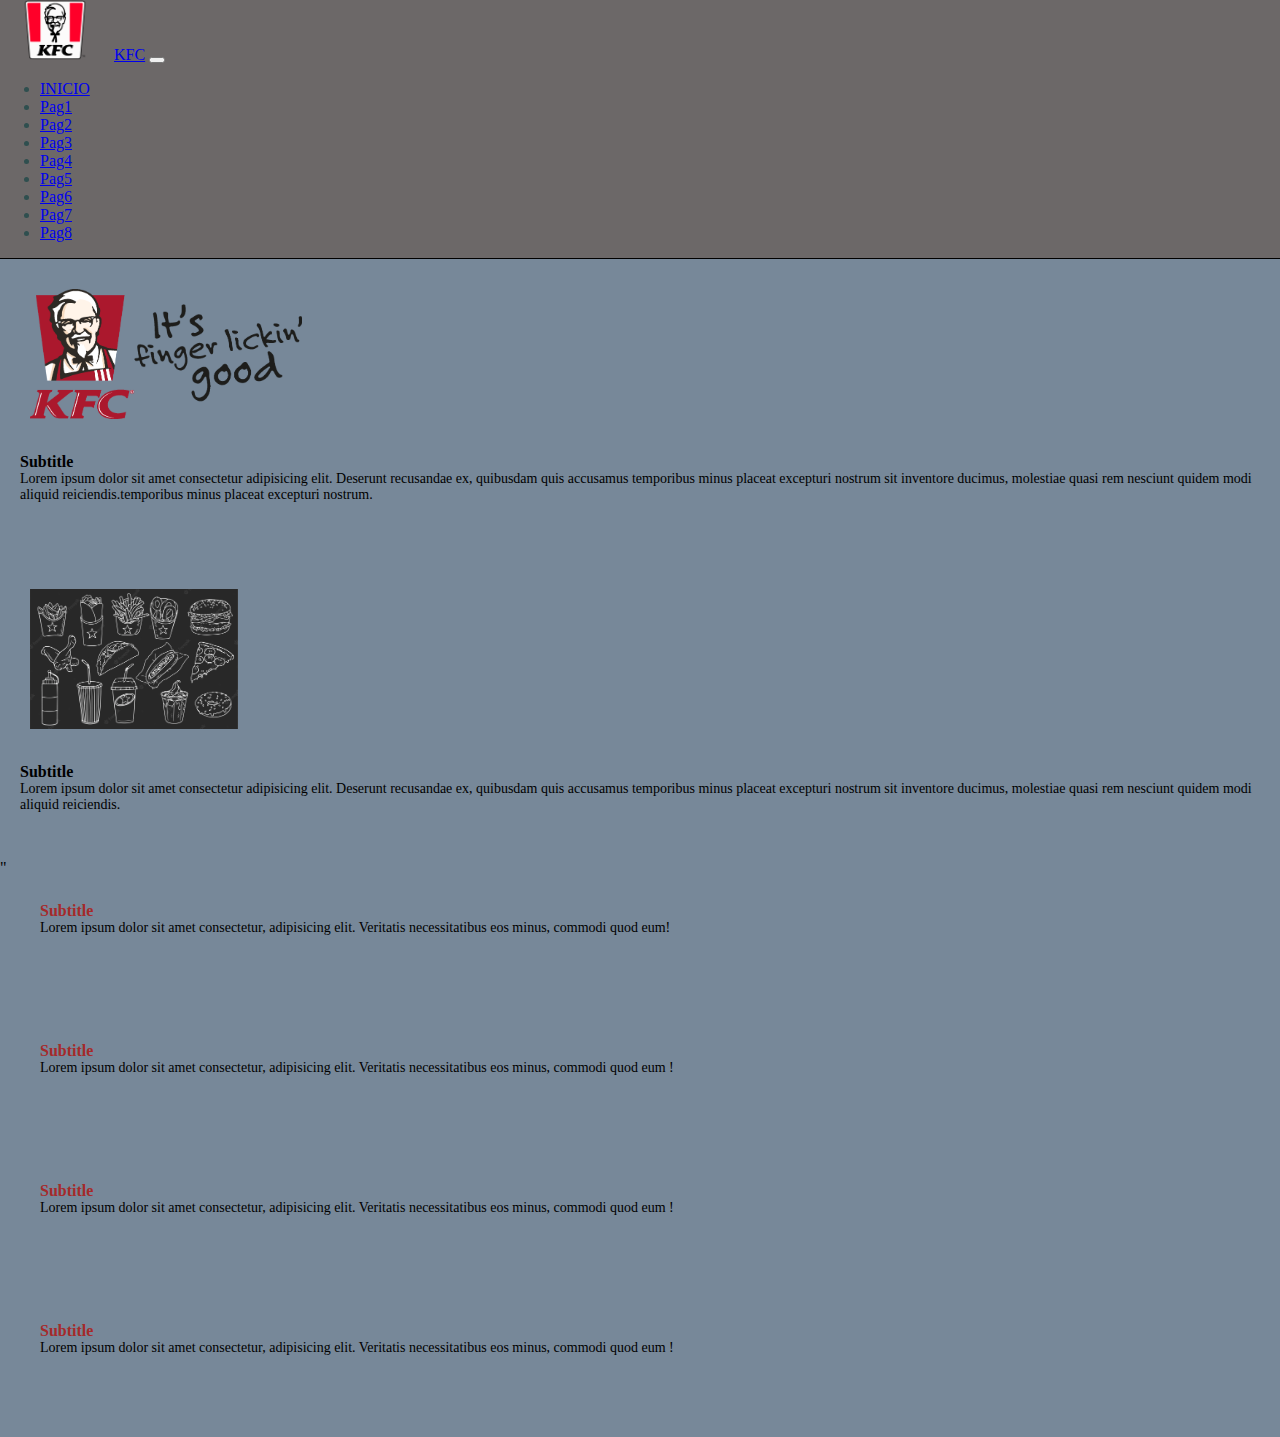
==== index.html @ b111fa26 "Guia 2 Proyecto Maquetacion 9 paginas" ====
<!DOCTYPE html>
<html lang="es">
<head>
    <meta charset="UTF-8">
    <meta http-equiv="X-UA-Compatible" content="IE=edge">
    <meta name="viewport" content="width=device-width, initial-scale=1.0">
    <title>Inicio KFC</title>
    <link href="https://cdn.jsdelivr.net/npm/bootstrap@5.2.0-beta1/dist/css/bootstrap.min.css" rel="stylesheet" integrity="sha384-0evHe/X+R7YkIZDRvuzKMRqM+OrBnVFBL6DOitfPri4tjfHxaWutUpFmBp4vmVor" crossorigin="anonymous">
    <link rel="stylesheet" href="css/style.css">
    <link rel="shortcut icon" href="img/favicon.ico" type="image/x-icon"> <!--Favicon-->
    <link rel="icon" href="img/favicon.ico" type="image/x-icon"> <!--Favicon-->
    

</head>
<body>

    <header>
        <nav class="navbar navbar-expand-lg bg-danger">
            <div class="container-fluid">
            <img src="img/logo2.png" width="110" height="60" class="d-inline-block align-text-top"> <!--Poner logo pequeño en la parte superior izquierda-->
              <a class="navbar-brand disabled" href="index.html">KFC</a>
              <button class="navbar-toggler" type="button" data-bs-toggle="collapse" data-bs-target="#navbarNav" aria-controls="navbarNav" aria-expanded="false" aria-label="Toggle navigation">
                <span class="navbar-toggler-icon"></span>
              </button> 

                <div class="collapse navbar-collapse" id="navbarNav">
                
                    <ul class="navbar-nav">

                        <li class="nav-item">
                            <a class="nav-link active" aria-current="page" href="index.html">INICIO</a>
                        </li>
                        <li class="nav-item">
                            <a class="nav-link active" href="pages/pag1.html">Pag1</a>
                        </li>
                        <li class="nav-item">
                            <a class="nav-link active" href="pages/pag2.html">Pag2</a>
                        </li>
                        <li class="nav-item">
                            <a class="nav-link active" href="pages/pag3.html">Pag3</a>
                        </li>
                        <li class="nav-item">
                            <a class="nav-link active" href="pages/pag4.html">Pag4</a>
                        </li>
                        <li class="nav-item">
                            <a class="nav-link active" href="pages/pag5.html">Pag5</a>
                        </li>
                        <li class="nav-item">
                            <a class="nav-link active" href="pages/pag6.html">Pag6</a>
                        </li>
                        <li class="nav-item">
                            <a class="nav-link active" href="pages/pag7.html">Pag7</a>
                        </li>
                        <li class="nav-item">
                            <a class="nav-link active" href="pages/pag8.html">Pag8</a>
                        </li>
                    </ul>
                </div>
            </div>
        </nav>
    </header>

    <main>
        <div class="container">
            <div class="row">
                <div class="col-12 col-lg-8 darkgrey">
                    <div class="col-12 caja1">
                        <img class="frasekfc" src="img/kfcconfrase.png" alt="">
                        <h4 class="h4-1">Subtitle</h4>
                        <p class="textolorem">Lorem ipsum dolor sit amet consectetur adipisicing elit. Deserunt recusandae ex, quibusdam quis accusamus temporibus minus placeat excepturi nostrum sit inventore ducimus, molestiae quasi rem nesciunt quidem modi aliquid reiciendis.temporibus minus placeat excepturi nostrum. </p>
                    </div>
                    <div class="col-12 caja1">
                        <img class="imginicio2" src="img/fondonegro.webp" alt="">
                        <h4 class="h4-1">Subtitle</h4>
                        <p class="textolorem">Lorem ipsum dolor sit amet consectetur adipisicing elit. Deserunt recusandae ex, quibusdam quis accusamus temporibus minus placeat excepturi nostrum sit inventore ducimus, molestiae quasi rem nesciunt quidem modi aliquid reiciendis.</p>
                    </div>
                </div>
               <div class="col-12 col-lg-4 caja2">"
                  <div class="col12 caja2-1">
                       <h4 class="h4-2">Subtitle</h4>
                       <p class="textolorem">Lorem ipsum dolor sit amet consectetur, adipisicing elit. Veritatis necessitatibus eos minus, commodi quod eum!</p>
                  </div>
                  <div class="col12 caja2-1">
                        <h4 class="h4-2">Subtitle</h4>
                        <p class="textolorem">Lorem ipsum dolor sit amet consectetur, adipisicing elit. Veritatis necessitatibus eos minus, commodi quod eum !</p>
                    </div>
                    <div class="col12 caja2-1">
                        <h4 class="h4-2">Subtitle</h4>
                        <p class="textolorem">Lorem ipsum dolor sit amet consectetur, adipisicing elit. Veritatis necessitatibus eos minus, commodi quod eum !</p>
                    </div>
                    <div class="col12 caja2-1">
                        <h4 class="h4-2">Subtitle</h4>
                        <p class="textolorem">Lorem ipsum dolor sit amet consectetur, adipisicing elit. Veritatis necessitatibus eos minus, commodi quod eum !</p>
                   </div>
                 
               </div>
            </div>

        </div>
    </main>
   
    <script src="https://cdn.jsdelivr.net/npm/bootstrap@5.2.0-beta1/dist/js/bootstrap.bundle.min.js" integrity="sha384-pprn3073KE6tl6bjs2QrFaJGz5/SUsLqktiwsUTF55Jfv3qYSDhgCecCxMW52nD2" crossorigin="anonymous"></script>
               
</body>
</html>
---- css/style.css ----
@import url(styleInicio.css);
@import url(stylepag1.css);
@import url(stylepag2.css);
@import url(stylepag3.css);
@import url(stylepag4.css);
@import url(stylepag5.css);
@import url(stylepag6.css);
@import url(stylepag7.css);
@import url(stylepag8.css);
:root{
    
    --clr-gray:rgba(75, 73, 73, 0.822);
    --clr-darkgrey:rgb(72 ,72, 72);
    --clr-grey:rgb(108, 104, 104);
    --clr-lightslategrey:darkgrey;
    
}
*{
    box-sizing: border-box;
}
body{
    padding: o;
    margin: 0;
}
nav{
    background-color: var(--clr-grey);
    border-bottom: 1px solid black;
}
main{
    background-color: var(--clr-gray);
}
.grey{
    background-color: var(--clr-lightslategrey);
}
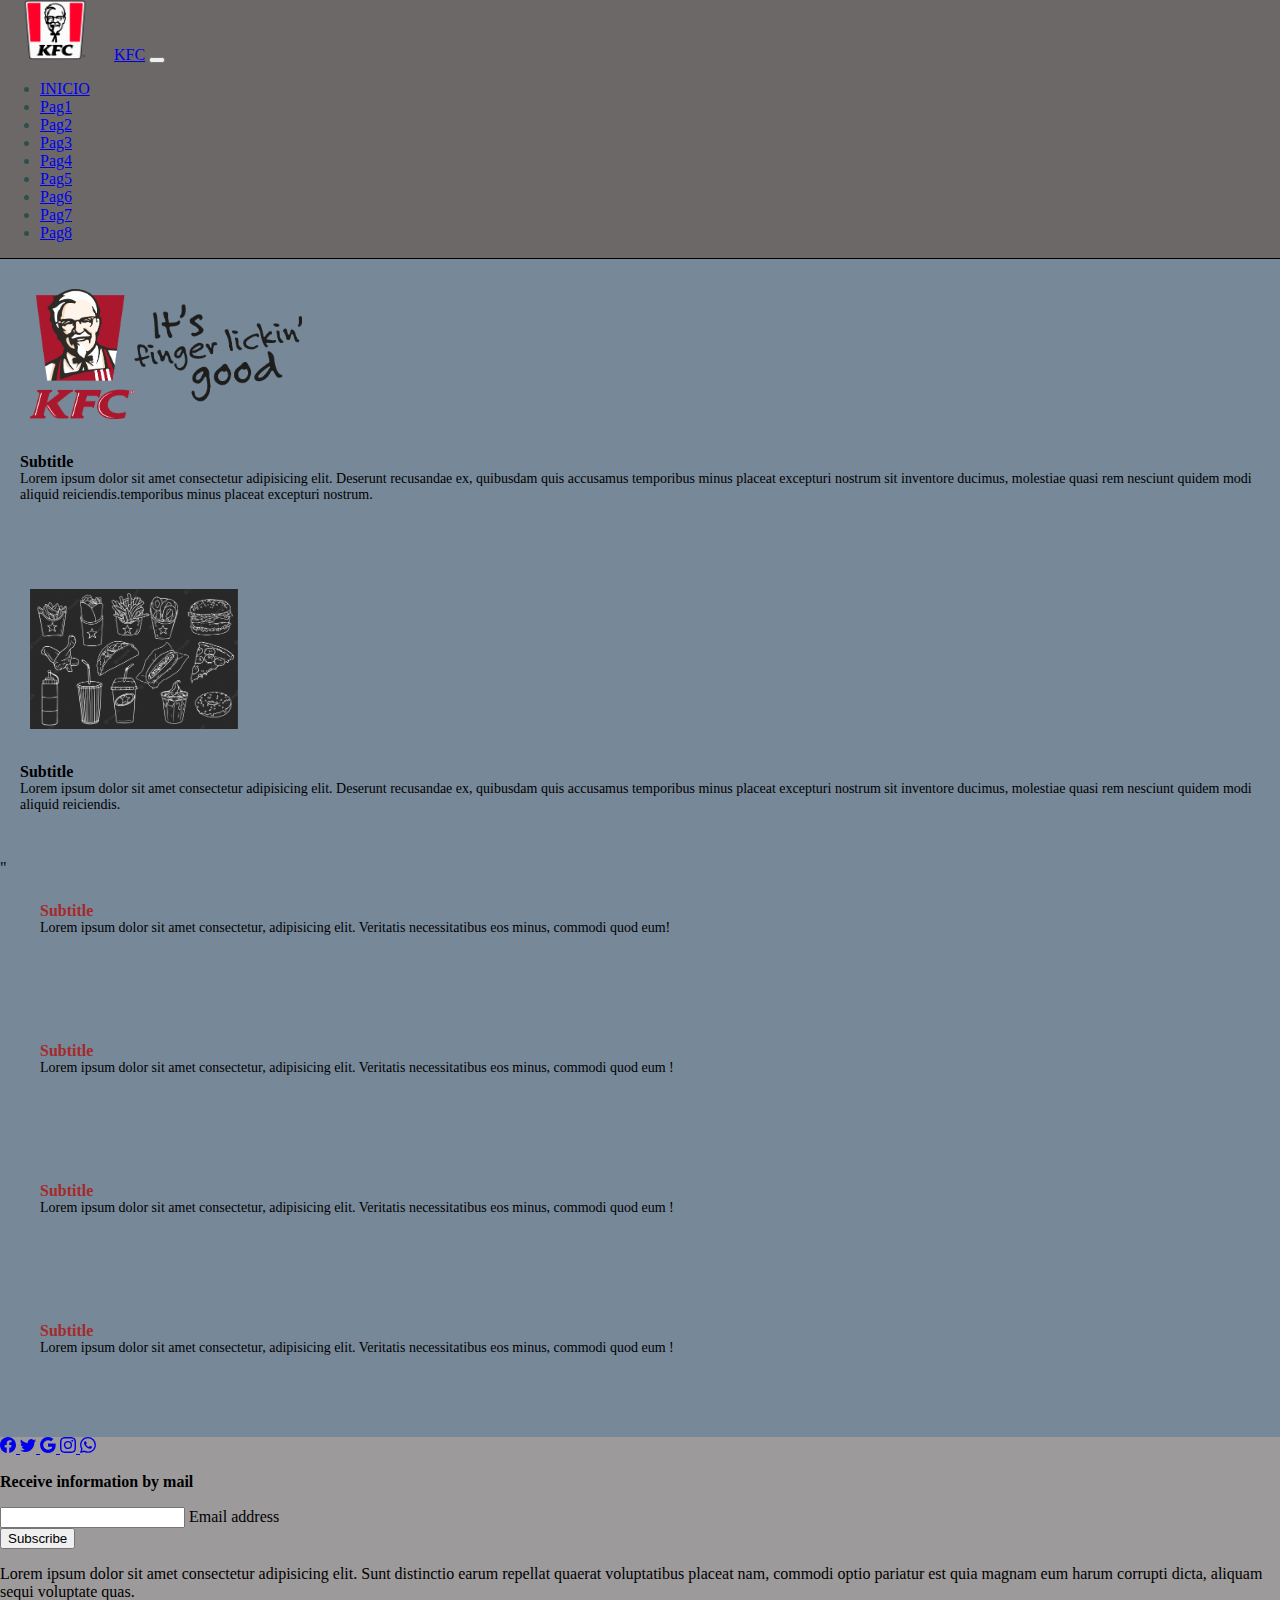
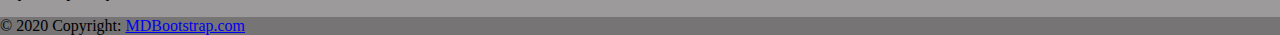
==== commit 2b96d70c: "9 Paginas (Se agrego footer)" ====
--- a/index.html
+++ b/index.html
@@ -92,13 +92,80 @@
                         <h4 class="h4-2">Subtitle</h4>
                         <p class="textolorem">Lorem ipsum dolor sit amet consectetur, adipisicing elit. Veritatis necessitatibus eos minus, commodi quod eum !</p>
                    </div>
-                 
                </div>
             </div>
-
         </div>
     </main>
-   
+
+<footer class="bg text-center text-white">
+    <div class="container p-4">
+      <section class="mb-4">
+        <!-- Facebook -->
+        <a class="btn btn-outline-light btn-floating m-1" href="#!" role="button">
+            <svg xmlns="http://www.w3.org/2000/svg" width="16" height="16" fill="currentColor" class="bi bi-facebook" viewBox="0 0 16 16">
+                <path d="M16 8.049c0-4.446-3.582-8.05-8-8.05C3.58 0-.002 3.603-.002 8.05c0 4.017 2.926 7.347 6.75 7.951v-5.625h-2.03V8.05H6.75V6.275c0-2.017 1.195-3.131 3.022-3.131.876 0 1.791.157 1.791.157v1.98h-1.009c-.993 0-1.303.621-1.303 1.258v1.51h2.218l-.354 2.326H9.25V16c3.824-.604 6.75-3.934 6.75-7.951z"/>
+              </svg>
+        </a>
+        <!-- Twitter -->
+        <a class="btn btn-outline-light btn-floating m-1" href="#!" role="button">
+            <svg xmlns="http://www.w3.org/2000/svg" width="16" height="16" fill="currentColor" class="bi bi-twitter" viewBox="0 0 16 16">
+                <path d="M5.026 15c6.038 0 9.341-5.003 9.341-9.334 0-.14 0-.282-.006-.422A6.685 6.685 0 0 0 16 3.542a6.658 6.658 0 0 1-1.889.518 3.301 3.301 0 0 0 1.447-1.817 6.533 6.533 0 0 1-2.087.793A3.286 3.286 0 0 0 7.875 6.03a9.325 9.325 0 0 1-6.767-3.429 3.289 3.289 0 0 0 1.018 4.382A3.323 3.323 0 0 1 .64 6.575v.045a3.288 3.288 0 0 0 2.632 3.218 3.203 3.203 0 0 1-.865.115 3.23 3.23 0 0 1-.614-.057 3.283 3.283 0 0 0 3.067 2.277A6.588 6.588 0 0 1 .78 13.58a6.32 6.32 0 0 1-.78-.045A9.344 9.344 0 0 0 5.026 15z"/>
+              </svg>
+        </a>
+        <!-- Google -->
+        <a class="btn btn-outline-light btn-floating m-1" href="#!" role="button"> 
+            <svg xmlns="http://www.w3.org/2000/svg" width="16" height="16" fill="currentColor" class="bi bi-google" viewBox="0 0 16 16">
+                <path d="M15.545 6.558a9.42 9.42 0 0 1 .139 1.626c0 2.434-.87 4.492-2.384 5.885h.002C11.978 15.292 10.158 16 8 16A8 8 0 1 1 8 0a7.689 7.689 0 0 1 5.352 2.082l-2.284 2.284A4.347 4.347 0 0 0 8 3.166c-2.087 0-3.86 1.408-4.492 3.304a4.792 4.792 0 0 0 0 3.063h.003c.635 1.893 2.405 3.301 4.492 3.301 1.078 0 2.004-.276 2.722-.764h-.003a3.702 3.702 0 0 0 1.599-2.431H8v-3.08h7.545z"/>
+              </svg>
+        </a>
+        <!-- Instagram -->
+        <a class="btn btn-outline-light btn-floating m-1" href="#!" role="button">
+            <svg xmlns="http://www.w3.org/2000/svg" width="16" height="16" fill="currentColor" class="bi bi-instagram" viewBox="0 0 16 16">
+                <path d="M8 0C5.829 0 5.556.01 4.703.048 3.85.088 3.269.222 2.76.42a3.917 3.917 0 0 0-1.417.923A3.927 3.927 0 0 0 .42 2.76C.222 3.268.087 3.85.048 4.7.01 5.555 0 5.827 0 8.001c0 2.172.01 2.444.048 3.297.04.852.174 1.433.372 1.942.205.526.478.972.923 1.417.444.445.89.719 1.416.923.51.198 1.09.333 1.942.372C5.555 15.99 5.827 16 8 16s2.444-.01 3.298-.048c.851-.04 1.434-.174 1.943-.372a3.916 3.916 0 0 0 1.416-.923c.445-.445.718-.891.923-1.417.197-.509.332-1.09.372-1.942C15.99 10.445 16 10.173 16 8s-.01-2.445-.048-3.299c-.04-.851-.175-1.433-.372-1.941a3.926 3.926 0 0 0-.923-1.417A3.911 3.911 0 0 0 13.24.42c-.51-.198-1.092-.333-1.943-.372C10.443.01 10.172 0 7.998 0h.003zm-.717 1.442h.718c2.136 0 2.389.007 3.232.046.78.035 1.204.166 1.486.275.373.145.64.319.92.599.28.28.453.546.598.92.11.281.24.705.275 1.485.039.843.047 1.096.047 3.231s-.008 2.389-.047 3.232c-.035.78-.166 1.203-.275 1.485a2.47 2.47 0 0 1-.599.919c-.28.28-.546.453-.92.598-.28.11-.704.24-1.485.276-.843.038-1.096.047-3.232.047s-2.39-.009-3.233-.047c-.78-.036-1.203-.166-1.485-.276a2.478 2.478 0 0 1-.92-.598 2.48 2.48 0 0 1-.6-.92c-.109-.281-.24-.705-.275-1.485-.038-.843-.046-1.096-.046-3.233 0-2.136.008-2.388.046-3.231.036-.78.166-1.204.276-1.486.145-.373.319-.64.599-.92.28-.28.546-.453.92-.598.282-.11.705-.24 1.485-.276.738-.034 1.024-.044 2.515-.045v.002zm4.988 1.328a.96.96 0 1 0 0 1.92.96.96 0 0 0 0-1.92zm-4.27 1.122a4.109 4.109 0 1 0 0 8.217 4.109 4.109 0 0 0 0-8.217zm0 1.441a2.667 2.667 0 1 1 0 5.334 2.667 2.667 0 0 1 0-5.334z"/>
+              </svg>
+        </a>
+        <!-- WhatsApp -->
+        <a class="btn btn-outline-light btn-floating m-1" href="#!" role="button">
+            <svg xmlns="http://www.w3.org/2000/svg" width="16" height="16" fill="currentColor" class="bi bi-whatsapp" viewBox="0 0 16 16">
+                <path d="M13.601 2.326A7.854 7.854 0 0 0 7.994 0C3.627 0 .068 3.558.064 7.926c0 1.399.366 2.76 1.057 3.965L0 16l4.204-1.102a7.933 7.933 0 0 0 3.79.965h.004c4.368 0 7.926-3.558 7.93-7.93A7.898 7.898 0 0 0 13.6 2.326zM7.994 14.521a6.573 6.573 0 0 1-3.356-.92l-.24-.144-2.494.654.666-2.433-.156-.251a6.56 6.56 0 0 1-1.007-3.505c0-3.626 2.957-6.584 6.591-6.584a6.56 6.56 0 0 1 4.66 1.931 6.557 6.557 0 0 1 1.928 4.66c-.004 3.639-2.961 6.592-6.592 6.592zm3.615-4.934c-.197-.099-1.17-.578-1.353-.646-.182-.065-.315-.099-.445.099-.133.197-.513.646-.627.775-.114.133-.232.148-.43.05-.197-.1-.836-.308-1.592-.985-.59-.525-.985-1.175-1.103-1.372-.114-.198-.011-.304.088-.403.087-.088.197-.232.296-.346.1-.114.133-.198.198-.33.065-.134.034-.248-.015-.347-.05-.099-.445-1.076-.612-1.47-.16-.389-.323-.335-.445-.34-.114-.007-.247-.007-.38-.007a.729.729 0 0 0-.529.247c-.182.198-.691.677-.691 1.654 0 .977.71 1.916.81 2.049.098.133 1.394 2.132 3.383 2.992.47.205.84.326 1.129.418.475.152.904.129 1.246.08.38-.058 1.171-.48 1.338-.943.164-.464.164-.86.114-.943-.049-.084-.182-.133-.38-.232z"/>
+              </svg>
+        </a>
+      </section>
+      <section class="">
+        <form action="">
+          <div class="row d-flex justify-content-center">
+            <div class="col-auto">
+              <p class="pt-2">
+                <strong>Receive information by mail</strong>
+              </p>
+            </div>
+            <div class="col-md-5 col-12">
+              <!-- Email input -->
+              <div class="form-outline form-white mb-4">
+                <input type="email" id="form5Example21" class="form-control" />
+                <label class="form-label" for="form5Example21">Email address</label>
+              </div>
+            </div>
+            <div class="col-auto">
+              <button type="submit" class="btn btn-outline-light mb-4">Subscribe</button>
+            </div>
+          </div>
+        </form>
+      </section>
+      <section class="mb-4">
+        <p>
+          Lorem ipsum dolor sit amet consectetur adipisicing elit. Sunt distinctio earum
+          repellat quaerat voluptatibus placeat nam, commodi optio pariatur est quia magnam
+          eum harum corrupti dicta, aliquam sequi voluptate quas.
+        </p>
+      </section>
+    </div>
+    <div class="text-center p-3" style="background-color:rgba(99, 97, 97, 0.658);">
+      © 2020 Copyright:
+      <a class="text-white" href="https://mdbootstrap.com/">MDBootstrap.com</a>
+    </div> 
+  </footer>
+ 
     <script src="https://cdn.jsdelivr.net/npm/bootstrap@5.2.0-beta1/dist/js/bootstrap.bundle.min.js" integrity="sha384-pprn3073KE6tl6bjs2QrFaJGz5/SUsLqktiwsUTF55Jfv3qYSDhgCecCxMW52nD2" crossorigin="anonymous"></script>
                
 </body>
